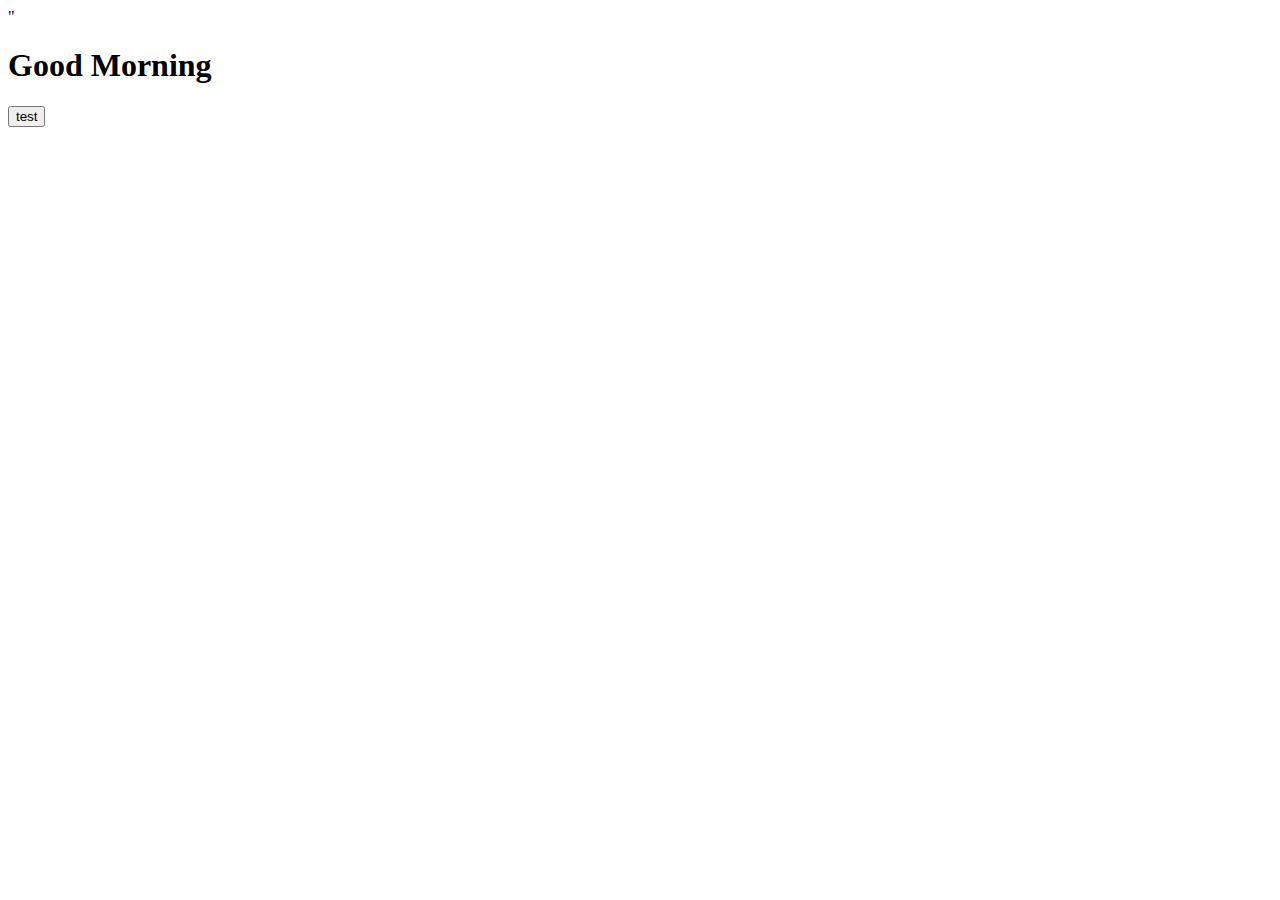
==== one.html @ 3beb9d1f "okie" ====
<html>
    <head>
        <link rel="stylesheet"  href="https://cdn.jsdelivr.net/npm/bootstrap@4.6.2/dist/css/bootstrap.min.css" integrity="sha384-xOolHFLEh07PJGoPkLv1IbcEPTNtaed2xpHsD9ESMhqIYd0nLMwNLD69Npy4HI+N" crossorigin="anonymous">"
    </head>

    <body>
        <h1 class="bg-light">Good Morning</h1>
        <button class="btn btn-success">test</button>
    </body>
</html>
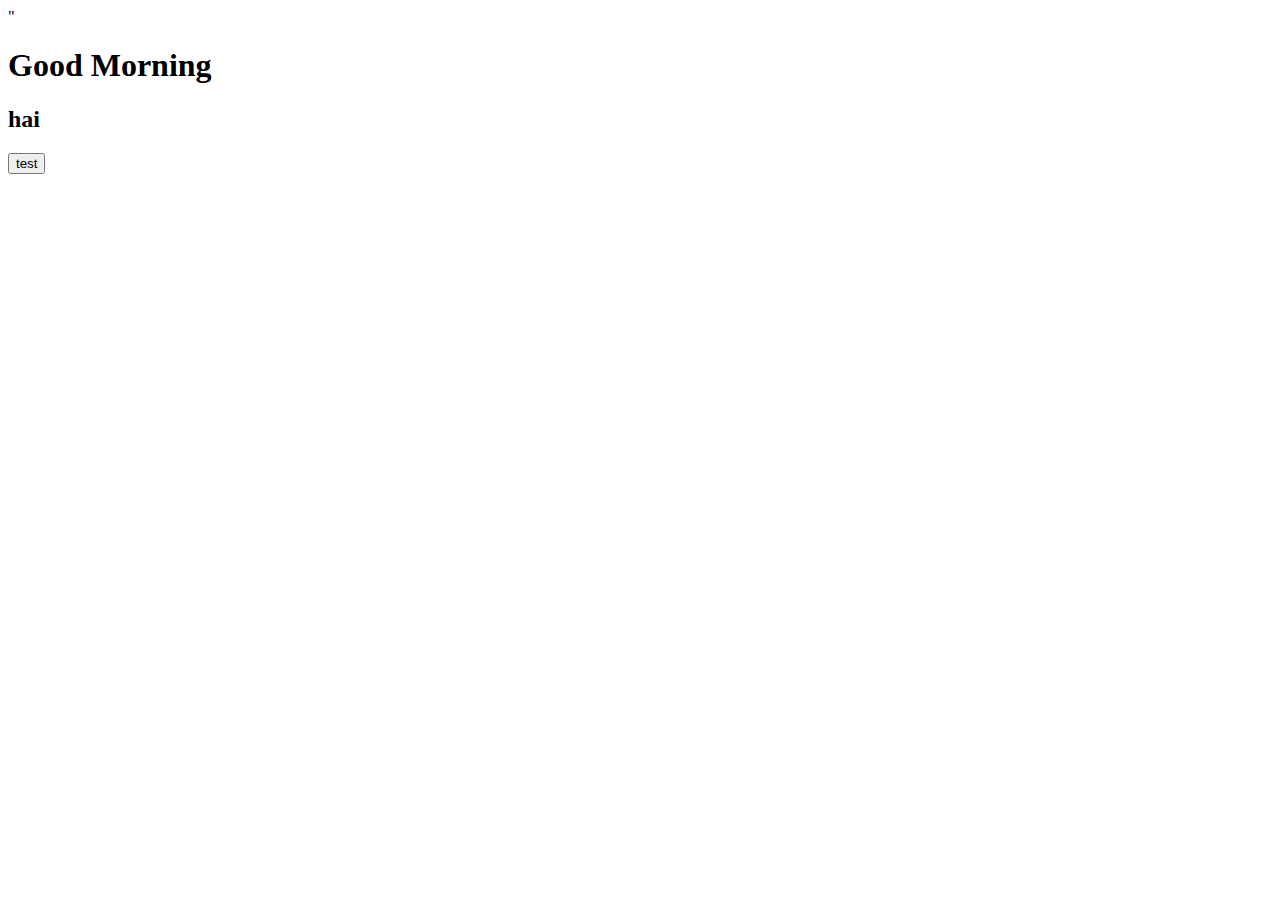
==== commit 730612fb: "i" ====
--- a/one.html
+++ b/one.html
@@ -5,6 +5,7 @@
 
     <body>
         <h1 class="bg-light">Good Morning</h1>
+        <h2>hai</h2>
         <button class="btn btn-success">test</button>
     </body>
 </html>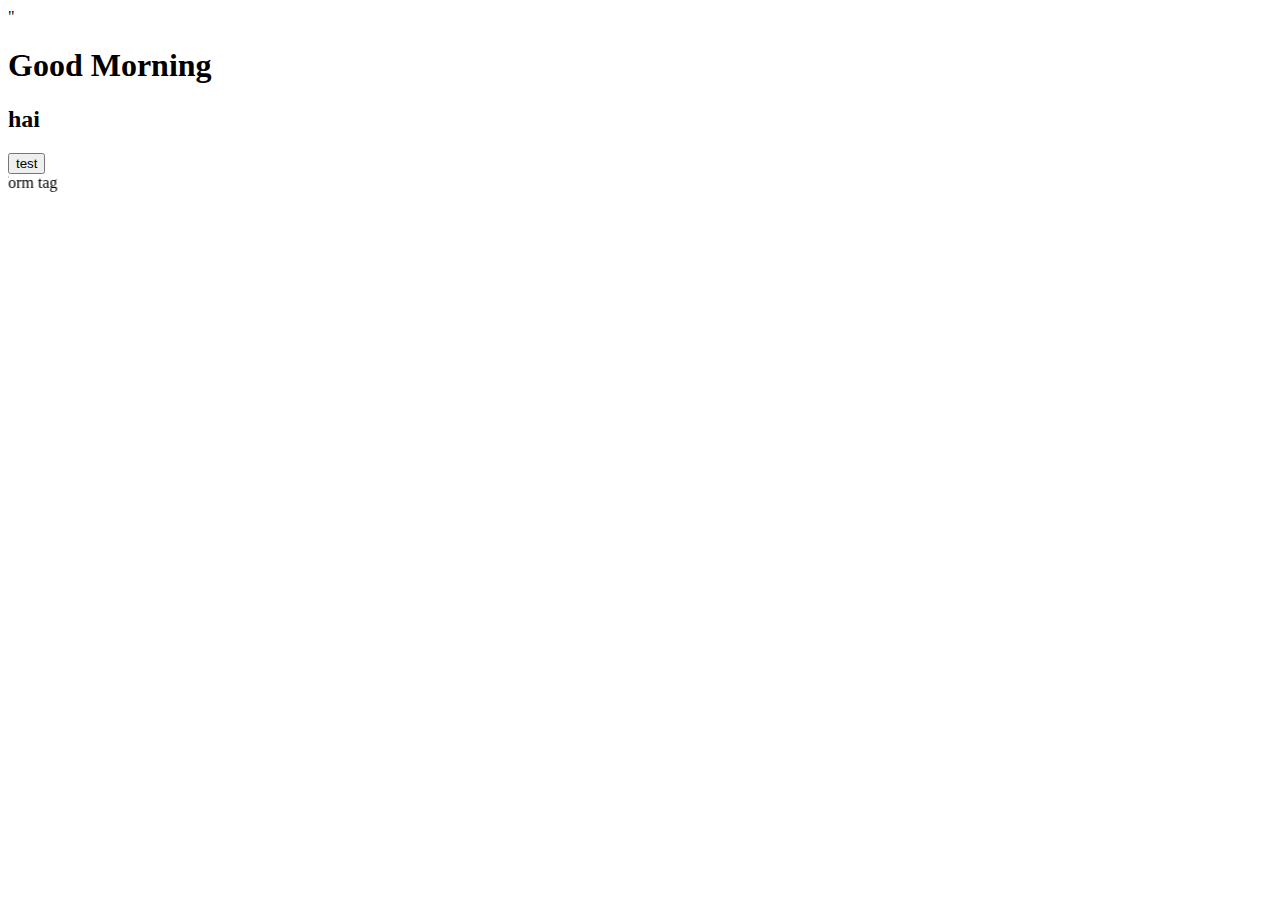
==== commit d99d8c5d: "okiee" ====
--- a/one.html
+++ b/one.html
@@ -7,5 +7,6 @@
         <h1 class="bg-light">Good Morning</h1>
         <h2>hai</h2>
         <button class="btn btn-success">test</button>
+        <marquee behavior="" direction="right"> form tag</marquee>
     </body>
 </html>